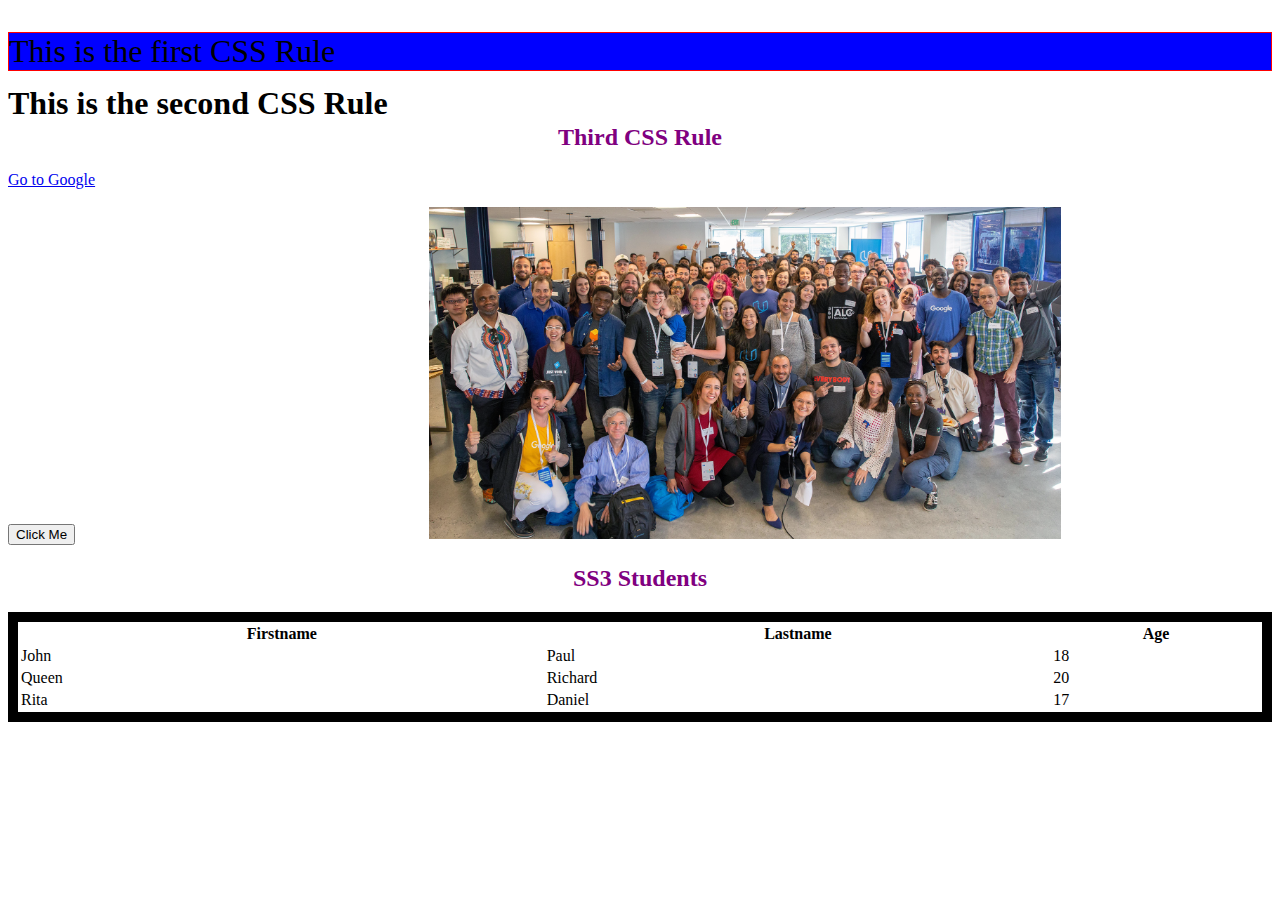
==== index.html @ 8f3a45d1 "My First Commit" ====
<!DOCTYPE html>
<html lang="en">
        <head>
            <meta charset="UTF-8">
            <meta name="viewport" content="width=device-width, initial-scale=1.0">
            <meta http-equiv="X-UA-Compatible" content="ie=edge">
            <link rel="stylesheet" href="style.css">
            <link type="text/plain" href="about.html">
            <link rel="shortcut icon" href="https://img.icons8.com/flat_round/64/000000/image-file.png" type="image/x-icon">
            <title>Google Code in </title>
        </head>
    <body>
         <p>This is the first CSS Rule</p>
         <h1>This is the second CSS Rule</h1>
          <h2>Third CSS Rule</h2>
            
         <a href="about.html" target="_blank">Go to Google</a>
                <br>
                <br>
        <input type="button" onclick="window.location.href = 'about.html';" value="Click Me">
        <img style="width: 50% ; margin-left: 350px;" src="img/image.png">
        <h2>SS3 Students</h2>
        <table class="my_table" style="width:100%">
                <tr>
                  <th>Firstname</th>
                  <th>Lastname</th> 
                  <th>Age</th>
                </tr>
                <tr>
                  <td>John</td>
                  <td>Paul</td>
                  <td>18</td>
                </tr>
                <tr>
                  <td>Queen</td>
                  <td>Richard</td>
                  <td>20</td>
                </tr>
                <tr>
                  <td>Rita</td>
                  <td>Daniel</td>
                  <td>17</td>
                </tr>
              </table>


              
    </body>

</html>
---- style.css ----
p {
    background-color: blue;
    font-size: xx-large;
    border: 1px solid red;
}

h1{
    border-block-end-width: 0cm;
    height: 40;
    caption-side: top;
    line-height: 0em;
}
h2{
    text-align: center;
    color: purple;
    letter-spacing: 0pc;

}

menu{
    background-image: image(png);
    margin-inline: 10;
    font-style: italic;

}

.my_table{
  border: 10px solid black;
}
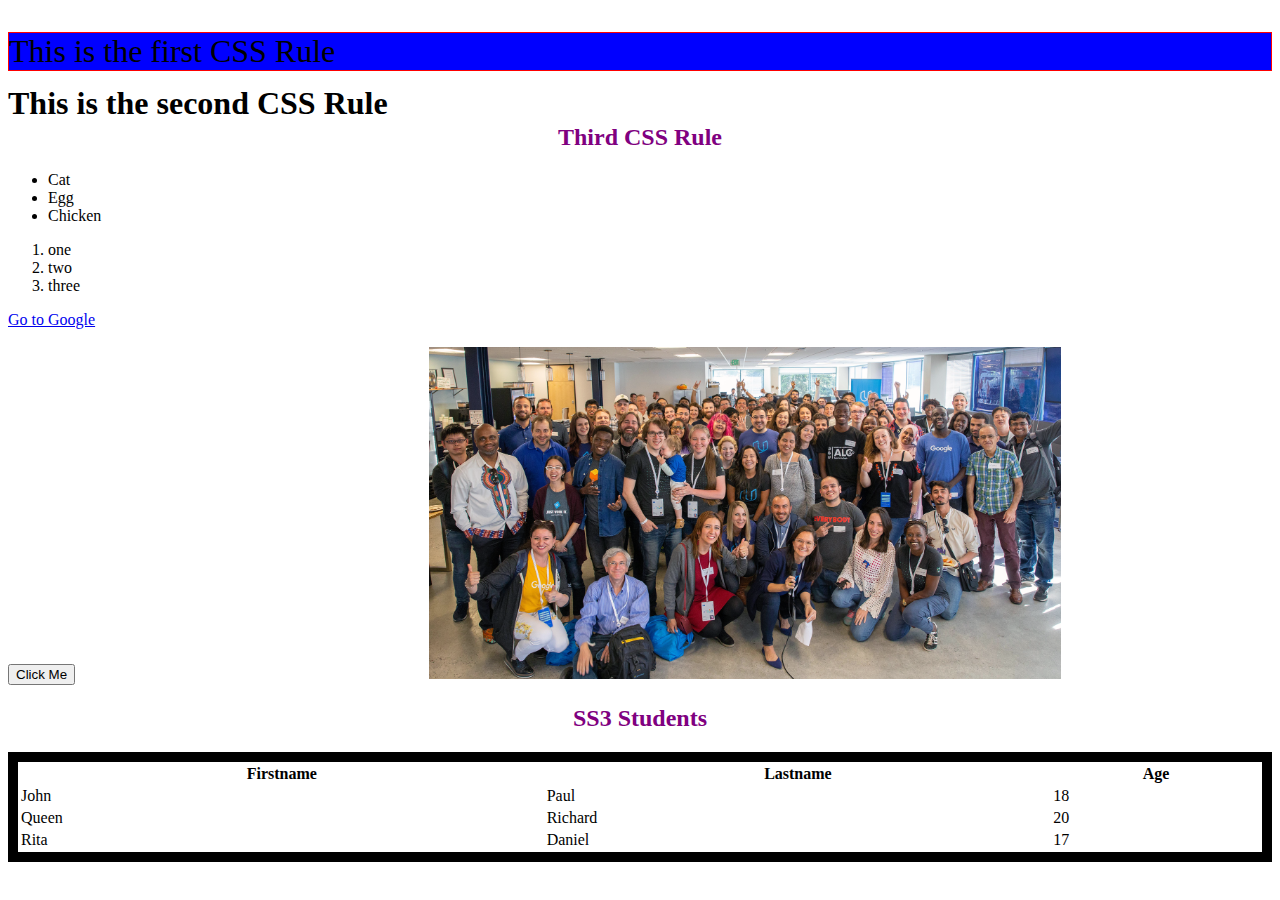
==== commit 30d3c026: "Updated" ====
--- a/index.html
+++ b/index.html
@@ -13,7 +13,18 @@
          <p>This is the first CSS Rule</p>
          <h1>This is the second CSS Rule</h1>
           <h2>Third CSS Rule</h2>
+
+          <ul>
+            <li>Cat</li>
+            <li>Egg</li>
+            <li>Chicken</li>
+          </ul>
             
+          <ol>
+            <li>one</li>
+            <li>two</li>
+            <li>three</li>
+          </ol>
          <a href="about.html" target="_blank">Go to Google</a>
                 <br>
                 <br>
